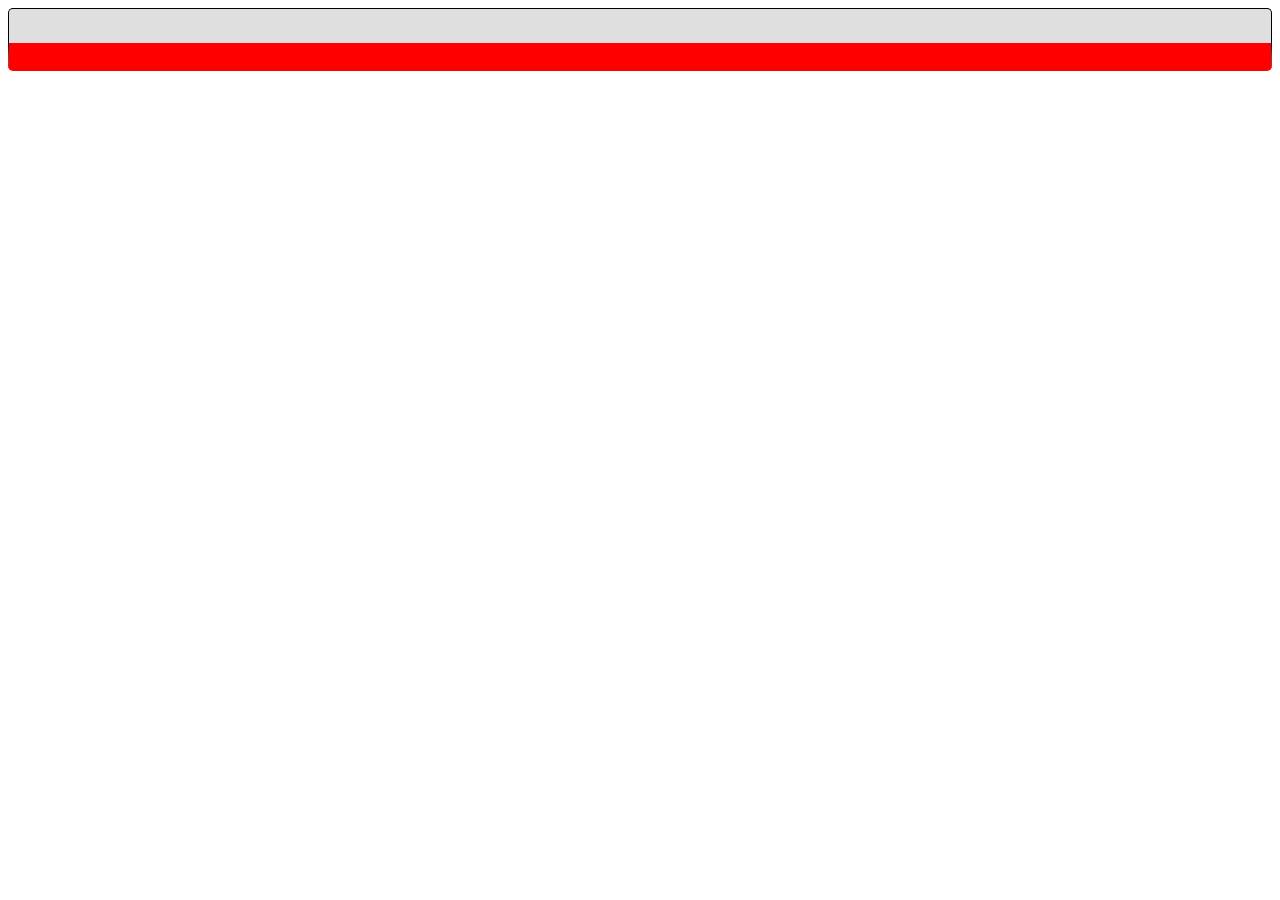
==== trilha-especializar/index.html @ e883d0d4 "pokedex testes" ====
<!DOCTYPE html>
<html lang="en">
<head>
    <meta charset="UTF-8">
    <meta http-equiv="X-UA-Compatible" content="IE=edge">
    <meta name="viewport" content="width=device-width, initial-scale=1.0">
    <title>Document</title>
</head>
<body>

    
    <div class="div" style="border: 1px solid black; border-radius: 5px; background-color: rgb(223, 223, 223); border-bottom: 1.75rem solid red;">

        <img data-js="data-img" src="" style="width: 150px;">

        <p class="name"></p>
        <span class="peso"></span>
        <span class="altura"></span>
        <p class="abili"></p>

    </div>


    <script src="https://cdn.jsdelivr.net/npm/axios/dist/axios.min.js"></script>
    <script src="async.js"></script>
</body>
</html>
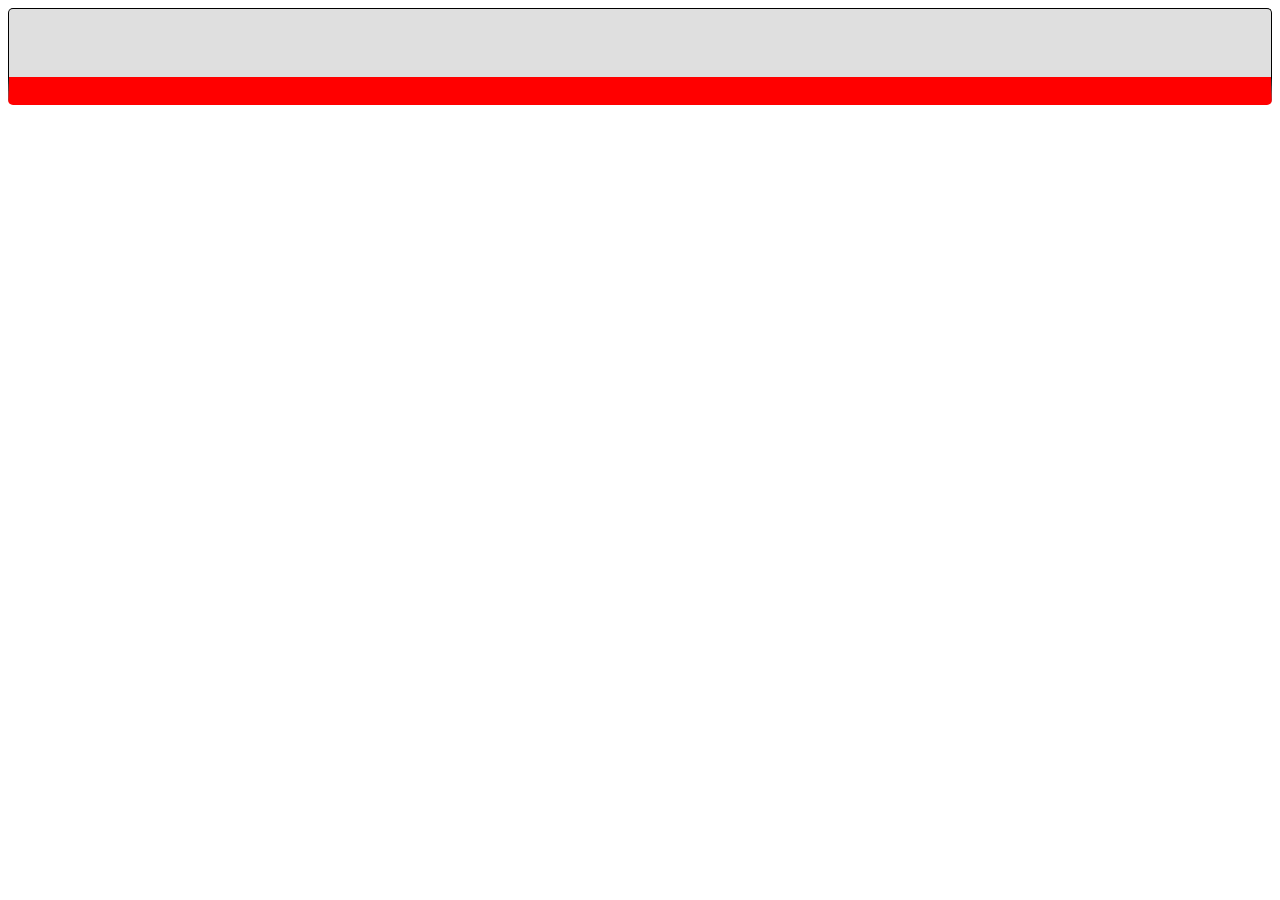
==== commit 7454dd74: "testes" ====
--- a/trilha-especializar/index.html
+++ b/trilha-especializar/index.html
@@ -14,7 +14,7 @@
         <img data-js="data-img" src="" style="width: 150px;">
 
         <p class="name"></p>
-        <span class="peso"></span>
+        <span class="peso"></span><br>
         <span class="altura"></span>
         <p class="abili"></p>
 
